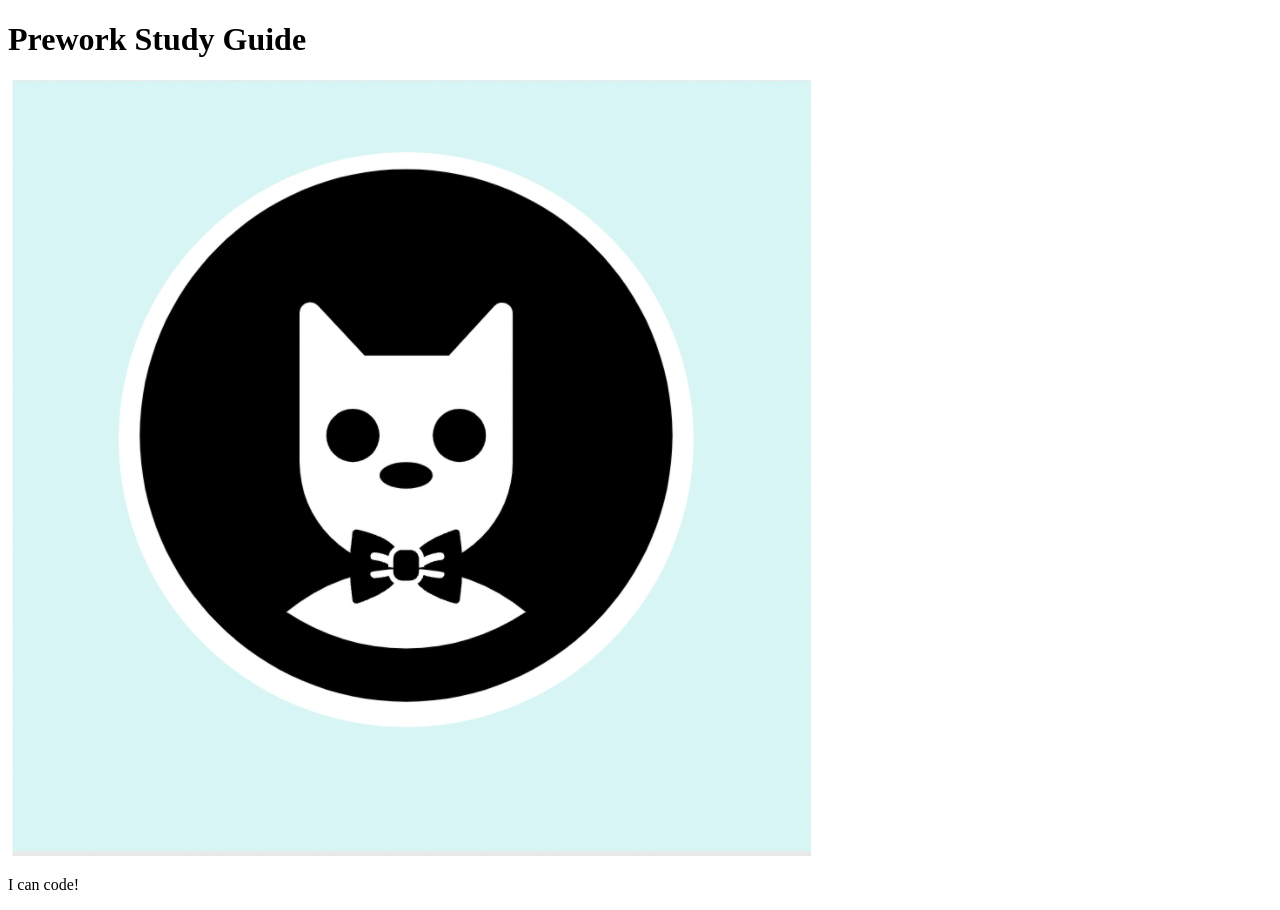
==== prework-study-guide/index.html @ 8377926d "add starter code" ====
<!DOCTYPE html>
<html lang="en">
  <head>
    <meta charset="UTF-8" />
    <meta http-equiv="X-UA-Compatible" content="IE=edge" />
    <meta name="viewport" content="width=device-width, initial-scale=1.0" />
    <title>Prework Study Guide</title>
  </head>
  <body>
    <header id="top">
      <h1>Prework Study Guide</h1>
      <img src="./assets/bowtie-cat.png" alt="Profile image of cat wearing a bow tie." />
    </header>
    <main>
      <!-- Student code goes here -->
    </main>

    <footer>
      <p>I can code!</p>
    </footer>
  </body>
</html>
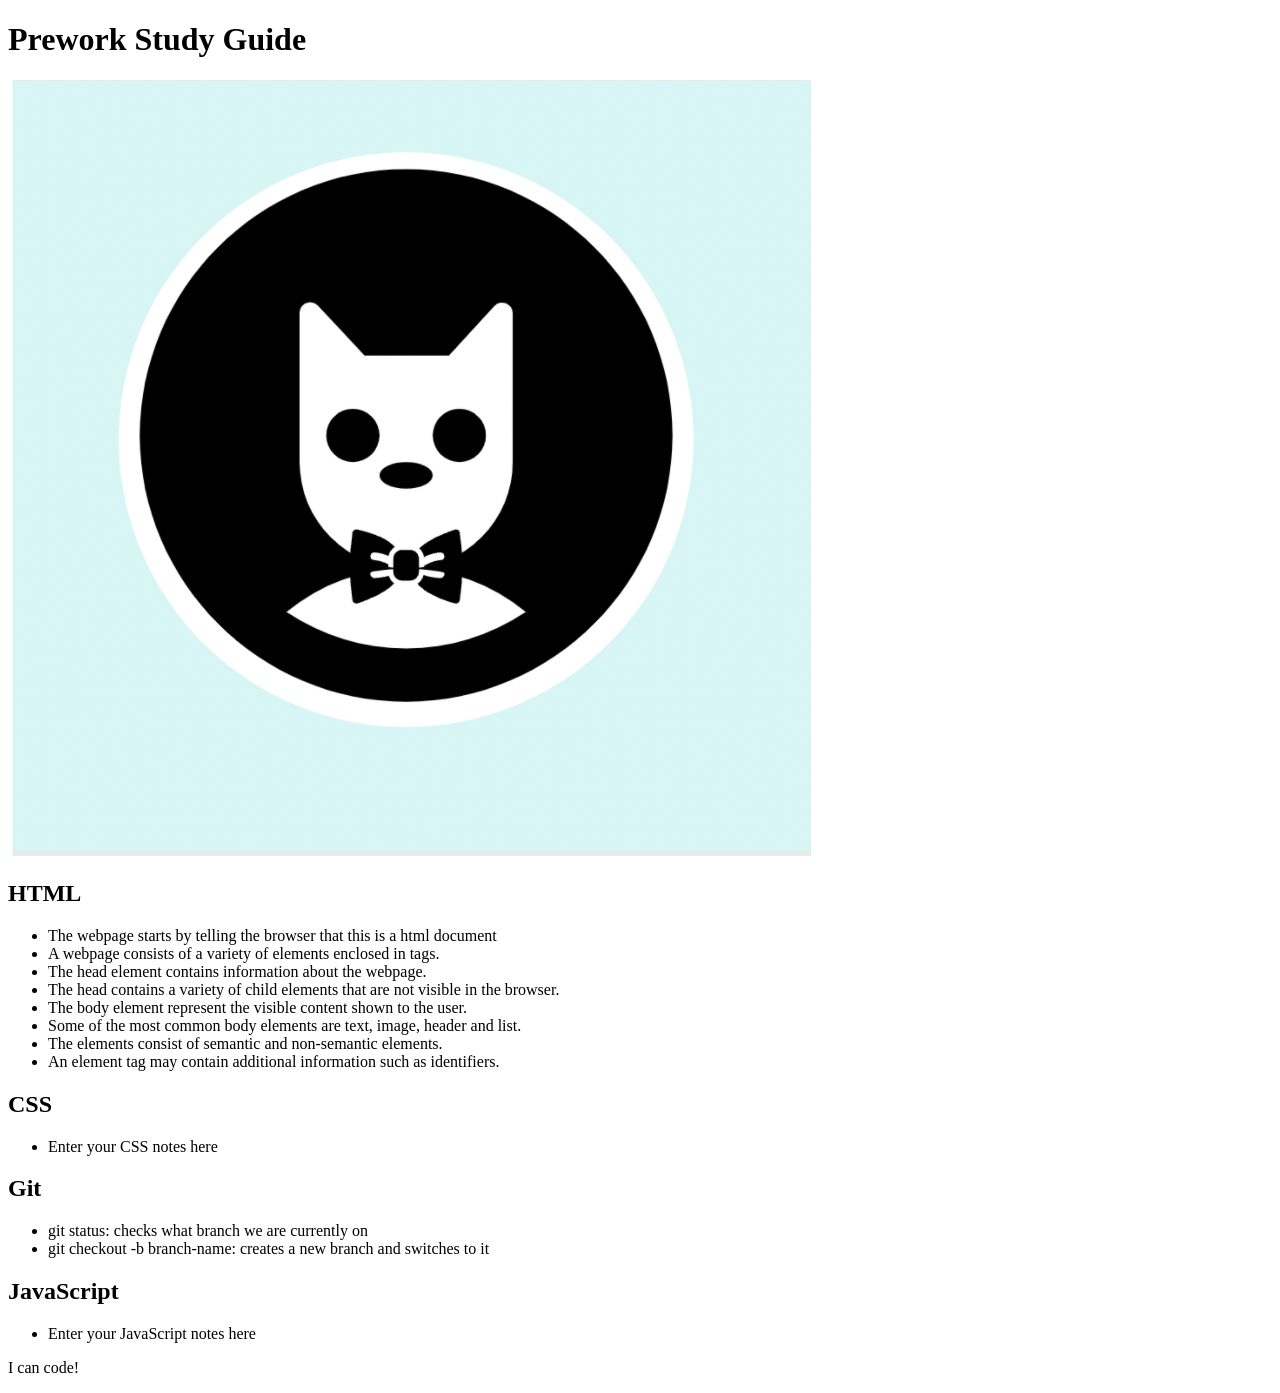
==== commit e246044a: "added code to HTML file" ====
--- a/prework-study-guide/index.html
+++ b/prework-study-guide/index.html
@@ -12,7 +12,41 @@
       <img src="./assets/bowtie-cat.png" alt="Profile image of cat wearing a bow tie." />
     </header>
     <main>
-      <!-- Student code goes here -->
+      <section class="card" id="html-section">
+        <h2>HTML</h2>
+          <ul>
+            <li>The webpage starts by telling the browser that this is a html document</li>
+            <li>A webpage consists of a variety of elements enclosed in tags.</li>
+            <li>The head element contains information about the webpage.</li>
+            <li>The head contains a variety of child elements that are not visible in the browser.</li>
+            <li>The body element represent the visible content shown to the user.</li>
+            <li>Some of the most common body elements are text, image, header and list.</li>
+            <li>The elements consist of semantic and non-semantic elements.</li>
+            <li>An element tag may contain additional information such as identifiers.</li>
+          </ul>
+      </section>
+   
+      <section class="card" id="css-section">
+        <h2>CSS</h2>
+        <ul>
+          <li>Enter your CSS notes here</li>
+        </ul>
+      </section>
+   
+      <section class="card" id="git-section">
+        <h2>Git</h2>
+        <ul>
+          <li>git status: checks what branch we are currently on</li>
+          <li>git checkout -b branch-name: creates a new branch and switches to it</li>
+        </ul>
+      </section>
+   
+      <section class="card" id="javascript-section">
+        <h2>JavaScript</h2>
+        <ul>
+          <li>Enter your JavaScript notes here</li>
+        </ul>
+      </section>
     </main>
 
     <footer>
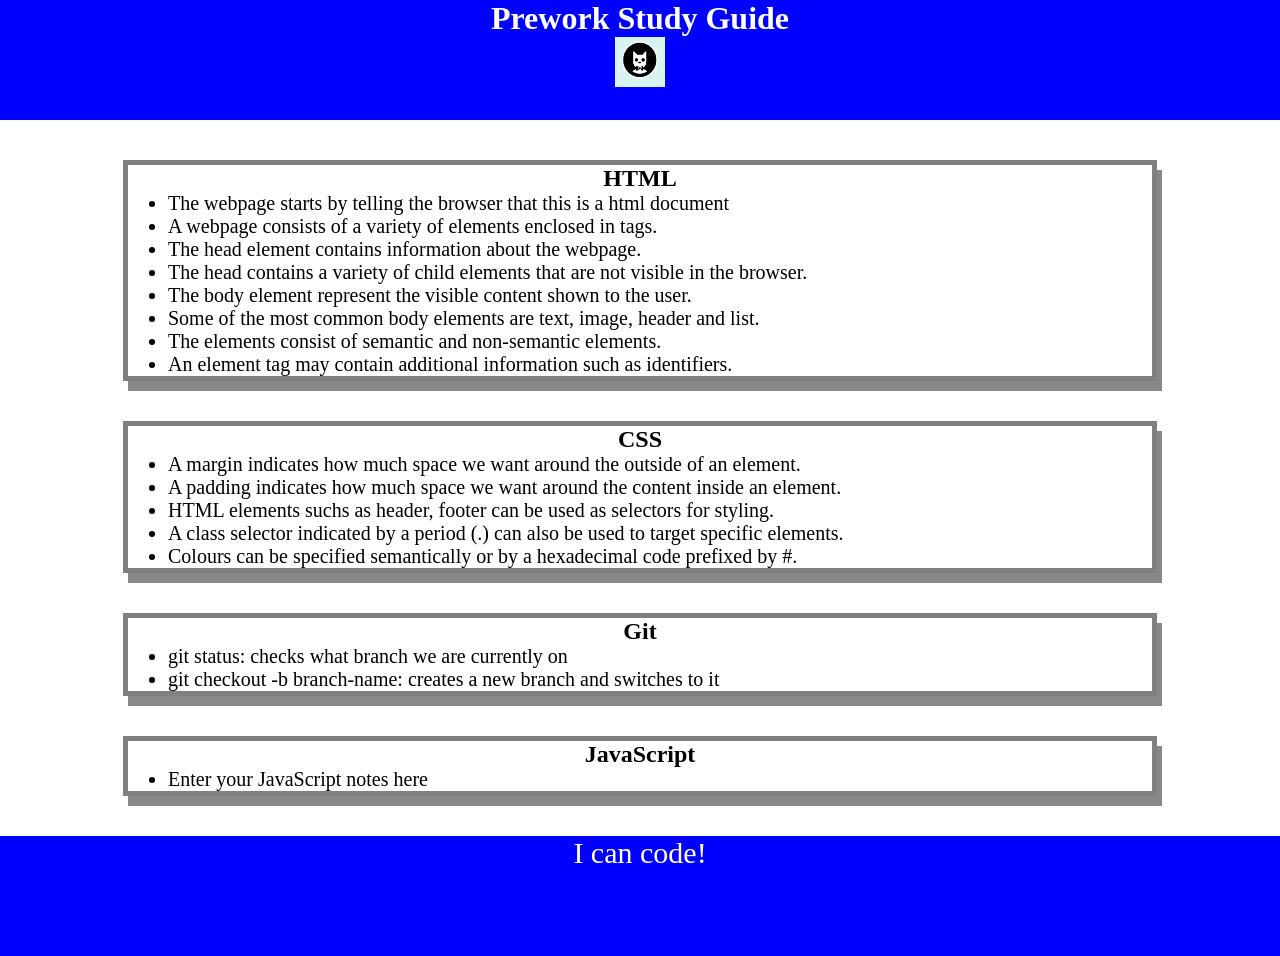
==== commit 0971519a: "added CSS to project" ====
--- a/prework-study-guide/index.html
+++ b/prework-study-guide/index.html
@@ -4,6 +4,7 @@
     <meta charset="UTF-8" />
     <meta http-equiv="X-UA-Compatible" content="IE=edge" />
     <meta name="viewport" content="width=device-width, initial-scale=1.0" />
+    <link rel="stylesheet" href="./assets/style.css">
     <title>Prework Study Guide</title>
   </head>
   <body>
@@ -29,7 +30,11 @@
       <section class="card" id="css-section">
         <h2>CSS</h2>
         <ul>
-          <li>Enter your CSS notes here</li>
+          <li>A margin indicates how much space we want around the outside of an element.</li>
+          <li>A padding indicates how much space we want around the content inside an element.</li>
+          <li>HTML elements suchs as header, footer can be used as selectors for styling.</li>
+          <li>A class selector indicated by a period (.) can also be used to target specific elements.</li>
+          <li>Colours can be specified semantically or by a hexadecimal code prefixed by #.</li>
         </ul>
       </section>
    
--- a/prework-study-guide/assets/style.css
+++ b/prework-study-guide/assets/style.css
@@ -0,0 +1,41 @@
+*   {
+    margin: 0;
+    padding: 0;
+}
+header,
+footer  {
+    width: 100%;
+    height: 120px;
+    text-align: center;
+    background-color: blue;
+    color: white;
+}
+h1,
+h2  {
+    text-align: center;
+}
+
+img {
+    display: block;
+    height: 50px;
+    width: 50px;
+    margin-left: auto;
+    margin-right: auto;
+}
+
+ul  {
+    padding-left: 40px;
+    font-size: 20px;
+}
+
+p   {
+    text-align: center;
+    font-size: 30px;
+}
+
+.card {
+    width: 80%;
+    margin: 40px auto;
+    border: 5px solid gray;
+    box-shadow: 5px 10px #888888;
+}
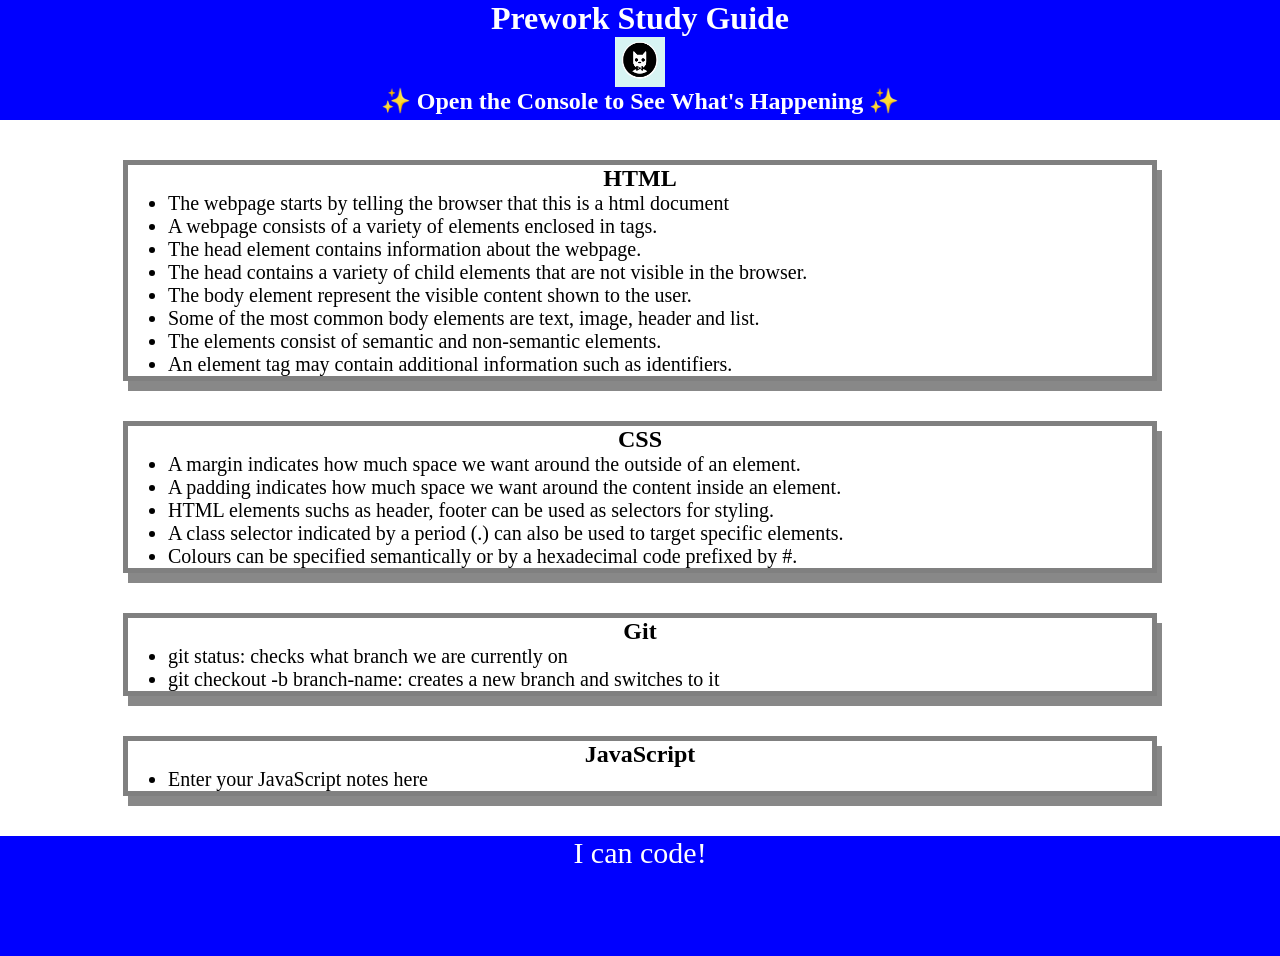
==== commit 32cb9f4a: "add JavaScript code" ====
--- a/prework-study-guide/index.html
+++ b/prework-study-guide/index.html
@@ -11,6 +11,7 @@
     <header id="top">
       <h1>Prework Study Guide</h1>
       <img src="./assets/bowtie-cat.png" alt="Profile image of cat wearing a bow tie." />
+      <h2>✨ Open the Console to See What's Happening ✨</h2>
     </header>
     <main>
       <section class="card" id="html-section">
@@ -57,5 +58,6 @@
     <footer>
       <p>I can code!</p>
     </footer>
+    <script src="./assets/script.js"></script>
   </body>
 </html>
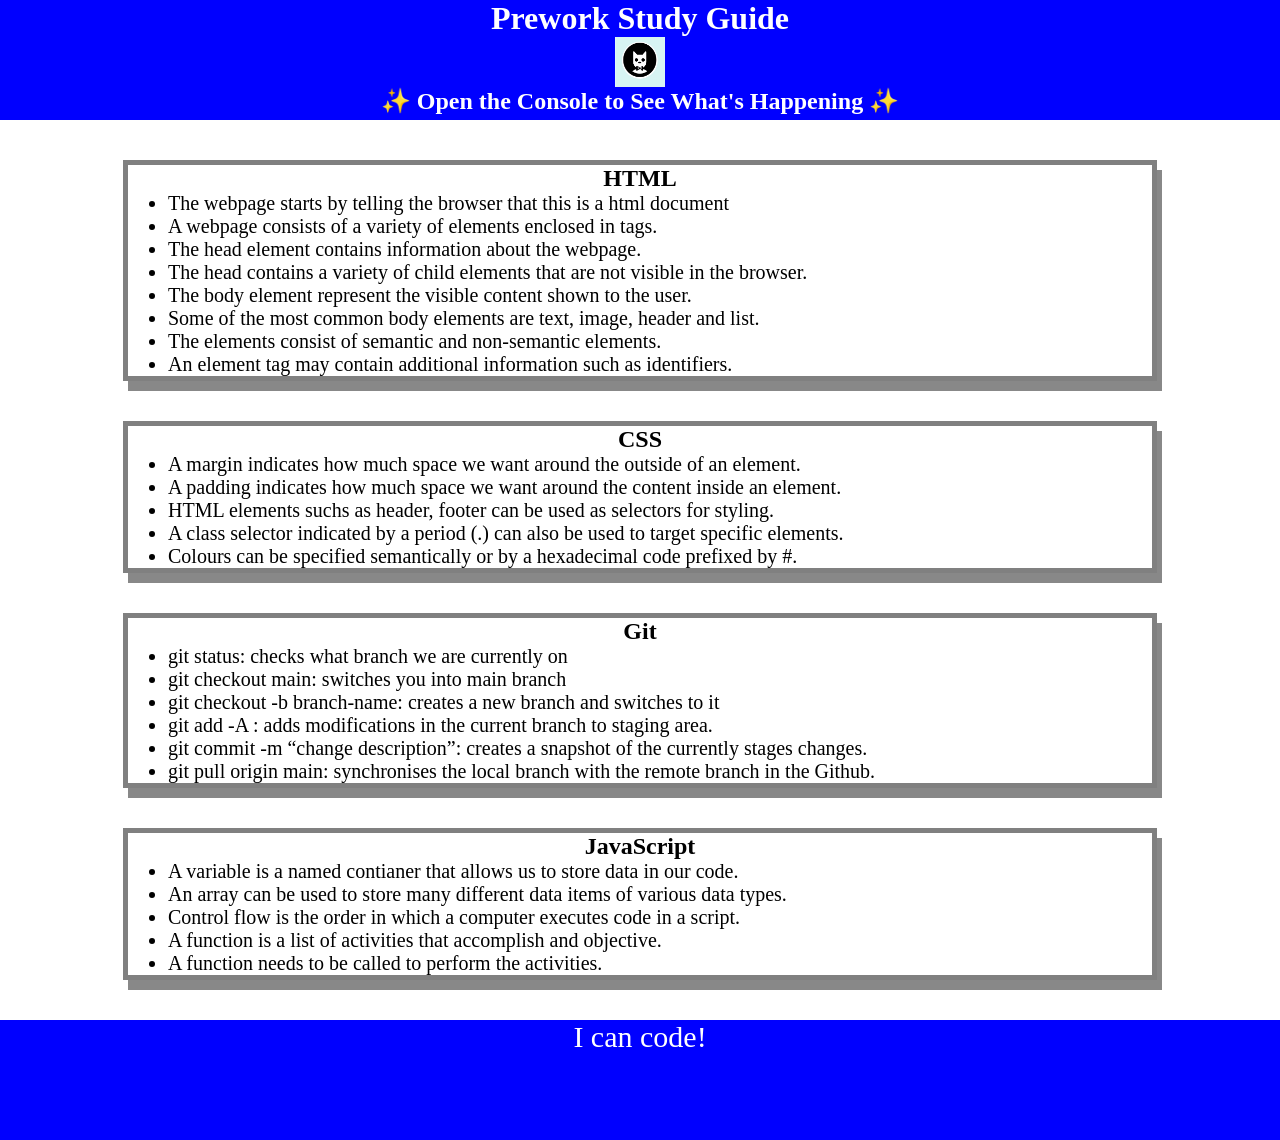
==== commit 071243de: "add more js and other code changes" ====
--- a/prework-study-guide/index.html
+++ b/prework-study-guide/index.html
@@ -43,14 +43,22 @@
         <h2>Git</h2>
         <ul>
           <li>git status: checks what branch we are currently on</li>
+          <li>git checkout main: switches you into main branch</li>
           <li>git checkout -b branch-name: creates a new branch and switches to it</li>
+          <li>git add -A : adds modifications in the current branch to staging area.</li>
+          <li>git commit -m “change description”: creates a snapshot of the currently stages changes.</li>
+          <li>git pull origin main: synchronises the local branch with the remote branch in the Github.</li>
         </ul>
       </section>
    
       <section class="card" id="javascript-section">
         <h2>JavaScript</h2>
         <ul>
-          <li>Enter your JavaScript notes here</li>
+          <li>A variable is a named contianer that allows us to store data in our code.</li>
+          <li>An array can be used to store many different data items of various data types.</li>
+          <li>Control flow is the order in which a computer executes code in a script.</li>
+          <li>A function is a list of activities that accomplish and objective.</li>
+          <li>A function needs to be called to perform the activities.</li>
         </ul>
       </section>
     </main>
